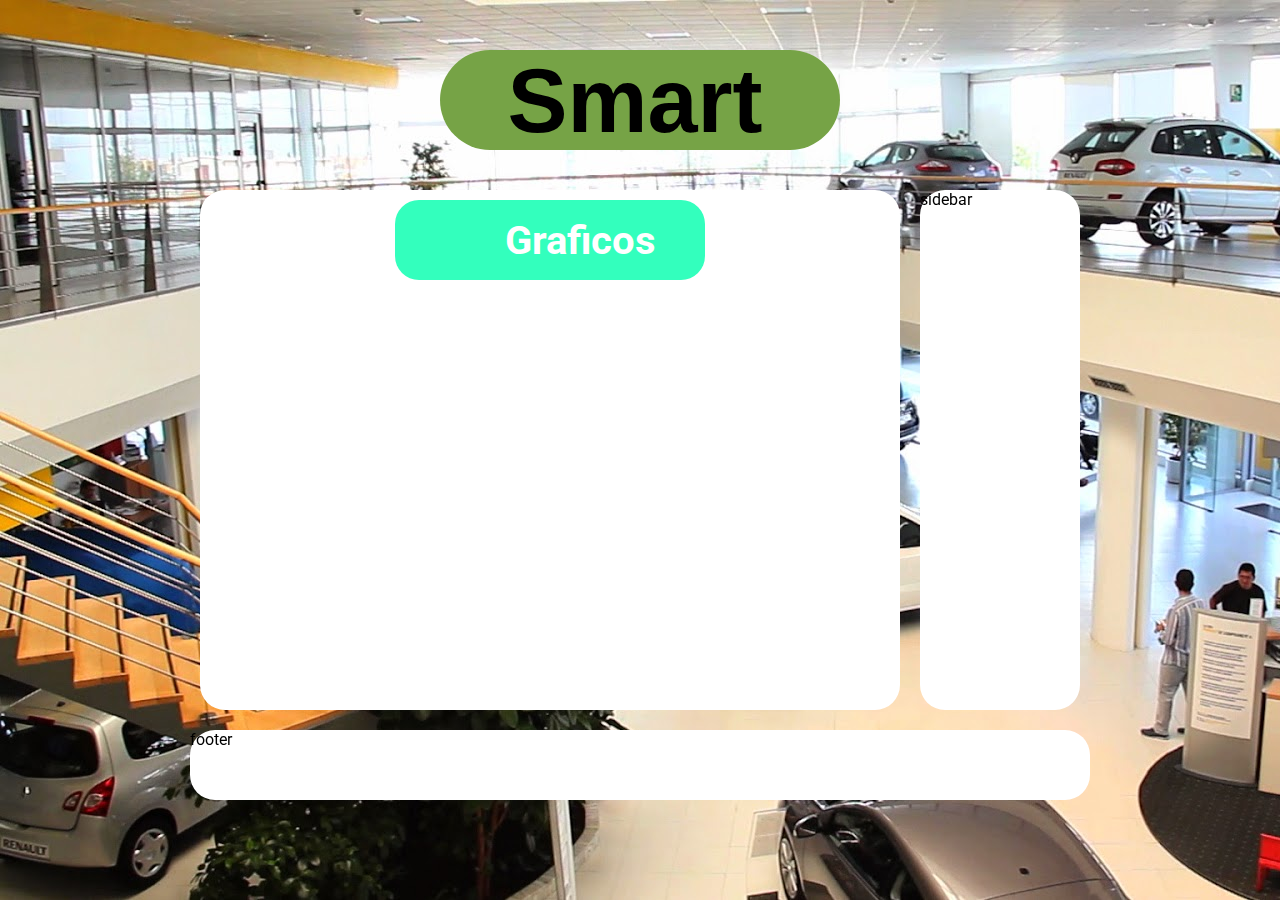
==== app/templates/graficos.html @ de25fc2b "agregando el contenido" ====
<!DOCTYPE html>
<html lang="en">
<head>
	<meta charset="UTF-8">
	<title>Pedidos</title>
	<link rel="stylesheet" type="text/css" href="../estilos/global.css">
	<link rel="stylesheet" href="../estilos/graficos.css">
	<link rel="stylesheet" href="https://use.fontawesome.com/releases/v5.4.2/css/all.css" integrity="sha384-/rXc/GQVaYpyDdyxK+ecHPVYJSN9bmVFBvjA/9eOB+pb3F2w2N6fc5qB9Ew5yIns" crossorigin="anonymous">
	<link href="https://fonts.googleapis.com/css?family=Roboto" rel="stylesheet">
</head>
<body>
	<div class="grid-conteiner">
		<header class="encabezado">
			<h1 class="titulo">Smart</h1>
			<i class="fas fa-car logo"></i>
		</header>
		<div class="contenido">
			<div class="grid-boton">
				<i class="fas fa-file-invoice logo-menu"></i>
                <p class="texto-boton">Graficos</p>
            </div>
            <div class="graficos">
                    <iframe width="532px" height="290.5" seamless frameborder="0" scrolling="no" src="https://docs.google.com/spreadsheets/d/e/2PACX-1vRmGRDWLyNrvChzSFxm0Lq6p0_1OQjYVAMS7fVyJDfbE8LF-Vqsa-m0w5ZLkbKEXArR9n-qgq_XhSuP/pubchart?oid=652648098&amp;format=image"></iframe>
            </div>
			

		</div>
		<nav class="sidebar">
			sidebar
		</nav>
		<footer class="footer">
			footer
		</footer>
	</div>
	<script src="../templates/js/scripts.js"></script>
	<script src="../templates/js/modal-ventas.js"></script>
</body>
</html>
---- app/estilos/global.css ----
/* body{
	background-image: url(img/concesionario-autos.jpg);
} */
html{
	height: 100% !important; 
	background-image: url(img/concesionario-autos.jpg);
	background-repeat: no-repeat;
    background-size: cover;
	font-family: 'Roboto', sans-serif;
	background-attachment: fixed;
}
body{
	height: 800px !important;
	width: 900px;
	margin: auto;
	min-height: 100%;
}

.grid-conteiner{
	display: grid;
	grid-template-columns: repeat(5, 1fr);
	grid-template-rows: repeat(5, 1fr);
}
.encabezado{
	font-family: 'Anton', sans-serif;
	grid-column: 1 / span 5;
	grid-row: 1;
	height: 100px;
	width: 400px;
	text-align: center;
	margin-top: 50px;
	margin-bottom: 30px;
	margin-left: auto;
	margin-right: auto;
	background-color: #76A346;
	-webkit-border-radius: 50px;
	-moz-border-radius: 50px;
	border-radius: 50px;
}
.contenido{
	grid-column: 1 / span 4;
	grid-row: 2 / span 3;
	background-color: #fff;
	border-radius: 25px;
	margin: 10px;

}
.sidebar{
	grid-column: 5;
	grid-row: 2 / span 3;
	background-color: #fff;
	border-radius: 25px;
	margin: 10px;
}
.footer{
	grid-column: 1 / span 5;
	grid-row: 5;
	background-color: #fff;
	border-radius: 25px;	
	margin: 10px 0 100px;
}

header h1, i{
	display: inline;
}
.titulo{
	font-size: 90px;
}
.logo{
	font-size: 90px;
	margin-left: 10px;
}
---- app/estilos/graficos.css ----
.contenido{
    display: grid;
    grid-template-columns: 1fr 1fr;
    grid-template-rows: 100px 1fr;
}
.grid-boton{
    grid-column: 1 / span 2;
    grid-row: 1;
    align-self: center;
    justify-self: center;
    display: grid;
    height: 80px;
    grid-template-columns: 60px 250px;
    align-items: center;
    justify-items: center;
    border-radius: 24px;
    background-color: #33FFBD;
}
.logo-menu, .texto-boton{
    display: inline;
}
.logo-menu{
	font-size: 60px;
	margin-left: 20px;
	color: #fff;
}
.texto-boton{
    margin: 0;
	font-size: 40px;
	justify-self: center;
	font-weight: bold;
	color: #fff;
}
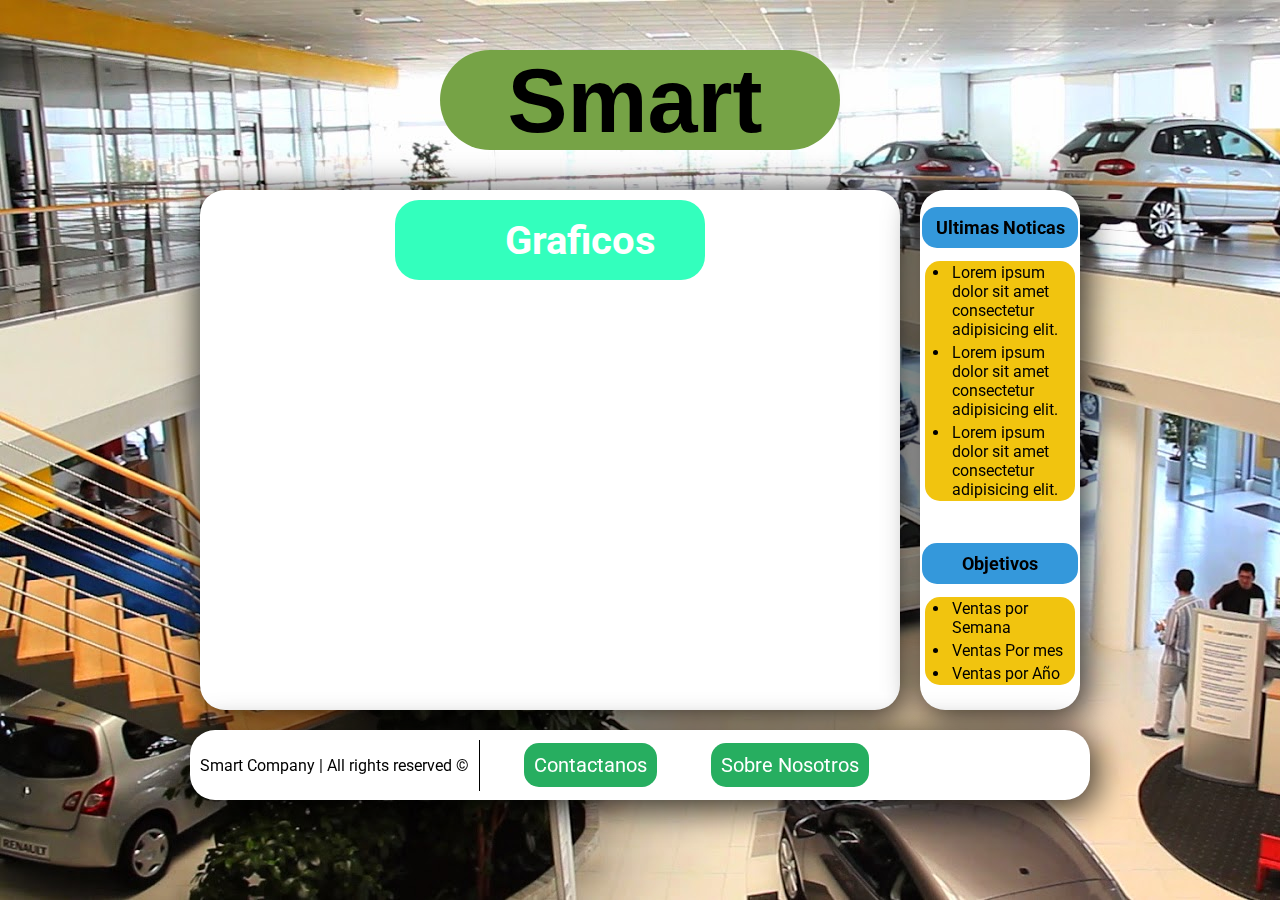
==== commit 75ae92f0: "<SFNZDGNZRZMRYJ" ====
--- a/app/templates/graficos.html
+++ b/app/templates/graficos.html
@@ -25,12 +25,47 @@
 			
 
 		</div>
-		<nav class="sidebar">
-			sidebar
-		</nav>
-		<footer class="footer">
-			footer
-		</footer>
+
+
+<div class="sidebar">
+   <div class="ultimas-noticias">
+      <p class="titulo-sidebar">Ultimas Noticas</p>
+      <div class="lista-sidebar">
+         <ul class="ul-sidebar">
+            <li class=texto-sidebar>Lorem ipsum dolor sit amet consectetur adipisicing elit.</li>
+            <li class=texto-sidebar>Lorem ipsum dolor sit amet consectetur adipisicing elit.</li>
+            <li class=texto-sidebar>Lorem ipsum dolor sit amet consectetur adipisicing elit.</li>
+         </ul>
+      </div>
+   </div>
+   <div class="objetivos">
+      <p class="titulo-sidebar">Objetivos</p>
+      <div class="lista-sidebar">
+         <ul class="ul-sidebar">
+            <li class=texto-sidebar>Ventas por Semana</li>
+            <li class=texto-sidebar>Ventas Por mes</li>
+            <li class=texto-sidebar>Ventas por Año</li>
+         </ul>
+      </div>
+   </div>
+</div>
+<div class="footer">
+   <div class="smart-com">
+      <p class="rights">Smart Company | All rights  reserved &copy;</p>
+   </div>
+   <div class="footer-com">
+      <p class="contacto">Contactanos</p>
+      <p class="sobre-nosotros">Sobre Nosotros</p>
+      <div class="logos">
+         <i class="fab fa-instagram logo-footer"></i>
+         <i class="fab fa-facebook-square logo-footer"></i>
+         <i class="fab fa-twitter-square logo-footer"></i>
+      </div>
+   </div>
+</div>
+
+
+
 	</div>
 	<script src="../templates/js/scripts.js"></script>
 	<script src="../templates/js/modal-ventas.js"></script>
--- a/app/estilos/global.css
+++ b/app/estilos/global.css
@@ -43,14 +43,15 @@
 	background-color: #fff;
 	border-radius: 25px;
 	margin: 10px;
+	-webkit-box-shadow: 3px 6px 33px 5px rgba(0,0,0,0.75);
+	-moz-box-shadow: 3px 6px 33px 5px rgba(0,0,0,0.75);
+	box-shadow: 3px 6px 33px 5px rgba(0,0,0,0.75);
 
 }
 .sidebar{
 	grid-column: 5;
 	grid-row: 2 / span 3;
 	background-color: #fff;
-	border-radius: 25px;
-	margin: 10px;
 }
 .footer{
 	grid-column: 1 / span 5;
@@ -73,3 +74,108 @@
 
 
 
+
+.sidebar{
+  height: 520px;
+  width: 160px;
+  margin: 10px;
+  border-radius: 25px;
+  display: grid;
+  -webkit-box-shadow: 3px 6px 33px 5px rgba(0,0,0,0.75);
+-moz-box-shadow: 3px 6px 33px 5px rgba(0,0,0,0.75);
+box-shadow: 3px 6px 33px 5px rgba(0,0,0,0.75);
+}
+.ul-sidebar{
+  padding-left: 25px;
+  background-color: #F1C40F;
+  border-radius: 15px;
+ }
+.lista-sidebar{
+  padding: 5px 5px;
+  align-self: start;
+}
+.texto-sidebar{
+  padding: 2px;
+}
+
+
+.objetivos, .ultimas-noticias{
+  display: grid;
+  grid-template-rows: 50px 1fr; 
+  align-items: center;
+  justify-items: center;
+}
+.titulo-sidebar{
+  font-size:18px;
+  background-color: #3498DB;
+  padding: 10px;
+  margin-top: 25px;
+  margin-bottom: 0;
+  border-radius: 15px;
+  font-weight: bold;
+  text-align: center;
+  width: 85%;
+}
+
+
+.footer{
+  display: grid;
+  grid-template-columns: 300px 1fr;
+  height: 70px;
+  width: 900px;
+  border-radius: 25px;
+  -webkit-box-shadow: 3px 6px 33px 5px rgba(0,0,0,0.75);
+  -moz-box-shadow: 3px 6px 33px 5px rgba(0,0,0,0.75);
+  box-shadow: 3px 6px 33px 5px rgba(0,0,0,0.75);
+}
+.smart-com{
+  border-right: 1px solid black;
+  align-self: center;
+  justify-self: center;
+}
+
+.footer-com{
+  display:grid;
+  grid-template-columns: 1fr 1fr 1fr;
+}
+.contacto{
+  grid-column: 1;
+  align-self: center;
+  justify-self: center;
+}
+.sobre-nosotros{
+  grid-column: 2;
+  align-self: center;
+  justify-self: center;
+}
+.logos{
+  grid-columns:3;
+  display:grid;
+  grid-template-columns: repeat(3,1fr);
+  align-items: center;
+  justify-items: center;
+}
+.contacto, .sobre-nosotros{
+  margin: 0;
+  font-size: 20px;
+  background-color: #27AE60;
+  padding: 10px;
+  border-radius: 15px;
+  color: #fff;
+}
+.contacto:hover, .sobre-nosotros:hover{
+  margin: 0;
+  font-size: 20px;
+  background-color: #52BE80;
+  padding: 10px;
+  border-radius: 15px;
+  color: #fff;
+}
+.logo-footer{
+  color: #76A346;
+  font-size: 50px;
+}
+.rights{
+  margin-right: 10px;
+  color: #000;
+}